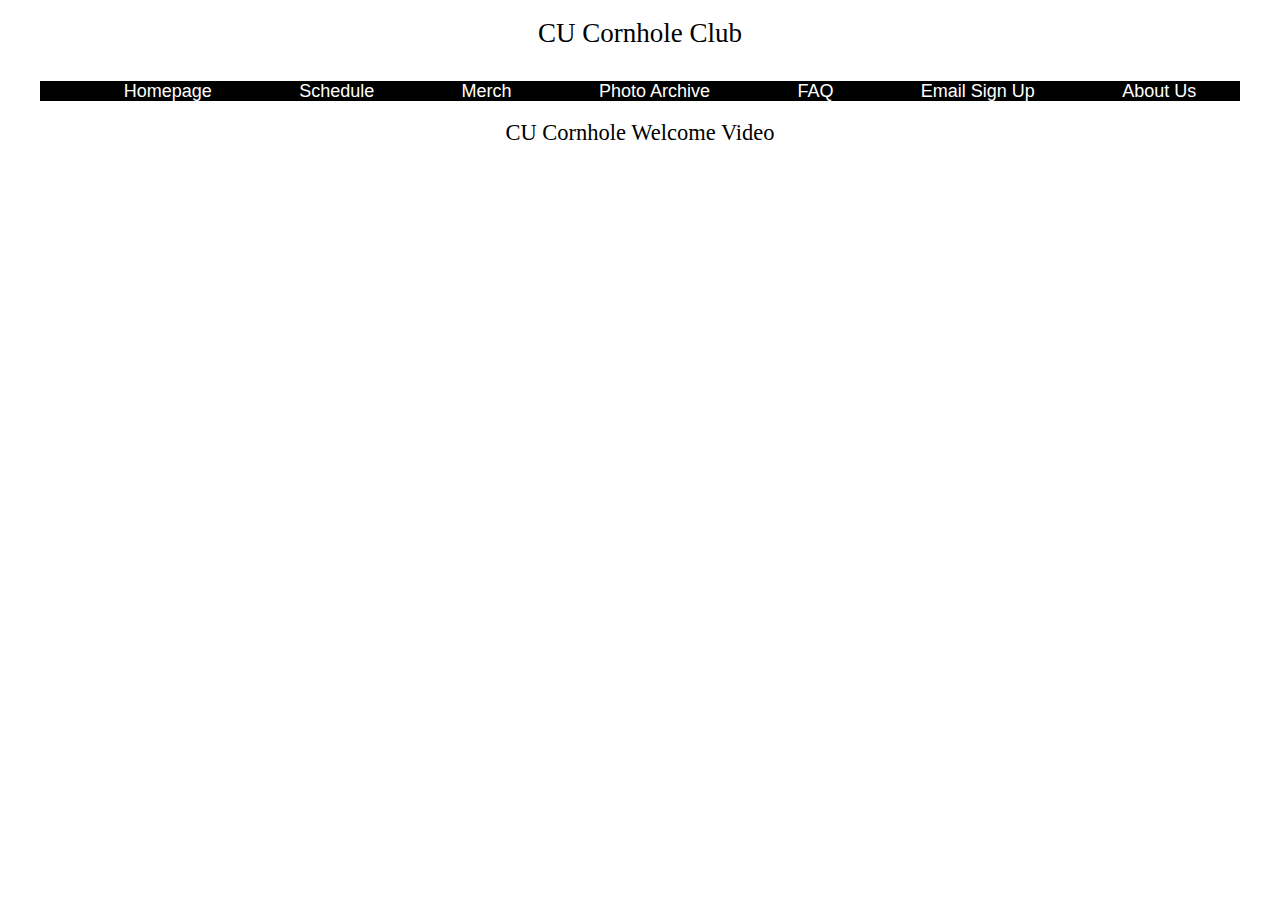
==== index.html @ f445bceb "hw" ====
<!DOCTYPE html> <!--homepage-->
<html lang="en" dir="ltr">
  <head>
    <meta charset="utf-8">
    <meta name="viewport" content="width=device-width, initial-scale=1">
    <title>CU Cornhole Club</title>
    <link href="css/normalize.css" rel="stylesheet">
    <link href="css/index.css" rel="stylesheet">
  </head>
  <body>
    <div class="container">
      <a class="skip-link" href="#main-content">Skip Navigation</a>
      <header>
        <h1>CU Cornhole Club</h1>
      </header>
      <nav>
        <h2 class="sr-only">Navigation</h2>
        <ul>
          <li><a href="#" class="nav-text">Homepage</a></li>
          <li><a href="schedule.html" class="nav-text">Schedule</a></li>
          <li><a href="merch.html" class="nav-text">Merch</a></li>
          <li><a href="photo-archive.html" class="nav-text">Photo Archive</a></li>
          <li><a href="faq.html" class="nav-text">FAQ</a></li>
          <li><a href="email-sign-up.html" class="nav-text">Email Sign Up</a></li>
          <li><a href="about-us.html" class="nav-text">About Us</a></li>
        </ul>
      </nav>
      <main id="main-content">
        <section id="club-video">
          <h2>CU Cornhole Welcome Video</h2>
          <iframe width="560" height="315" src="https://www.youtube.com/embed/TB8_6crI8O0" title="YouTube video player" frameborder="0" allow="accelerometer; autoplay; clipboard-write; encrypted-media; gyroscope; picture-in-picture" allowfullscreen></iframe>
        </section>
      </main>
    </div>
    <!-- </div> end of container -->
  </body>
</html>
---- css/index.css ----
/* <link href="https://cdn.jsdelivr.net/npm/bootstrap@5.0.2/dist/css/bootstrap.min.css" rel="stylesheet" integrity="sha384-EVSTQN3/azprG1Anm3QDgpJLIm9Nao0Yz1ztcQTwFspd3yD65VohhpuuCOmLASjC" crossorigin="anonymous"> */

/* Hide only visually, but have it available for screen readers: */
.sr-only {
  border: 0;
  clip: rect(0, 0, 0, 0);
  height: 1px;
  margin: -1px;
  overflow: hidden;
  padding: 0;
  position: absolute;
  white-space: nowrap;
  width: 1px;
}

.skip-link{
  background: tomato;
  color: #fff;
  font-weight: 700;
  padding: 4px;
  position: absolute;
  transform: translateY(-200%);
}
.skip-link:focus{
  transform: translateY(-50%);
}
.skip-link{
  /* same as before */
  transition: transform 0.3s;
}

body{
  background: white;
  font-family: sans-serif;
  font-weight: 300;
  font-size: 18px;
}
h1, h2, h3{
  font-family: serif;
  font-weight: normal;
  font-size: 1.5em;
  padding-bottom: 0.5em;
  text-align: center;
}
h2{
  font-size: 1.25em;
}
h3{
  font-size: 1.1em;
}
p{
  /* margin-bottom: 1.8em; */
  line-height: 1.8em;
}

.container{
  max-width: 1200px;
  margin: 0 auto;
  /* background: lightsalmon; */
  width: 100vw;
  height: 100vh;
}

nav{
  background-color: black;
}
nav ul{
  display: flex;
  flex-flow: row nowrap;
  justify-content: space-around;
}
nav ul li{
  list-style: none;
}

.nav-text{color: white; text-decoration: none;}
.nav-text:Link{color: white;}
.nav-text:Visted{color: white;}
.nav-text:Hover{color: white;}
.nav-text:Active{color: white;}

.row {
  display: flex;
}

/* Create three equal columns that sits next to each other */
.column {
  flex: 33.33%;
  padding: 5px;
}
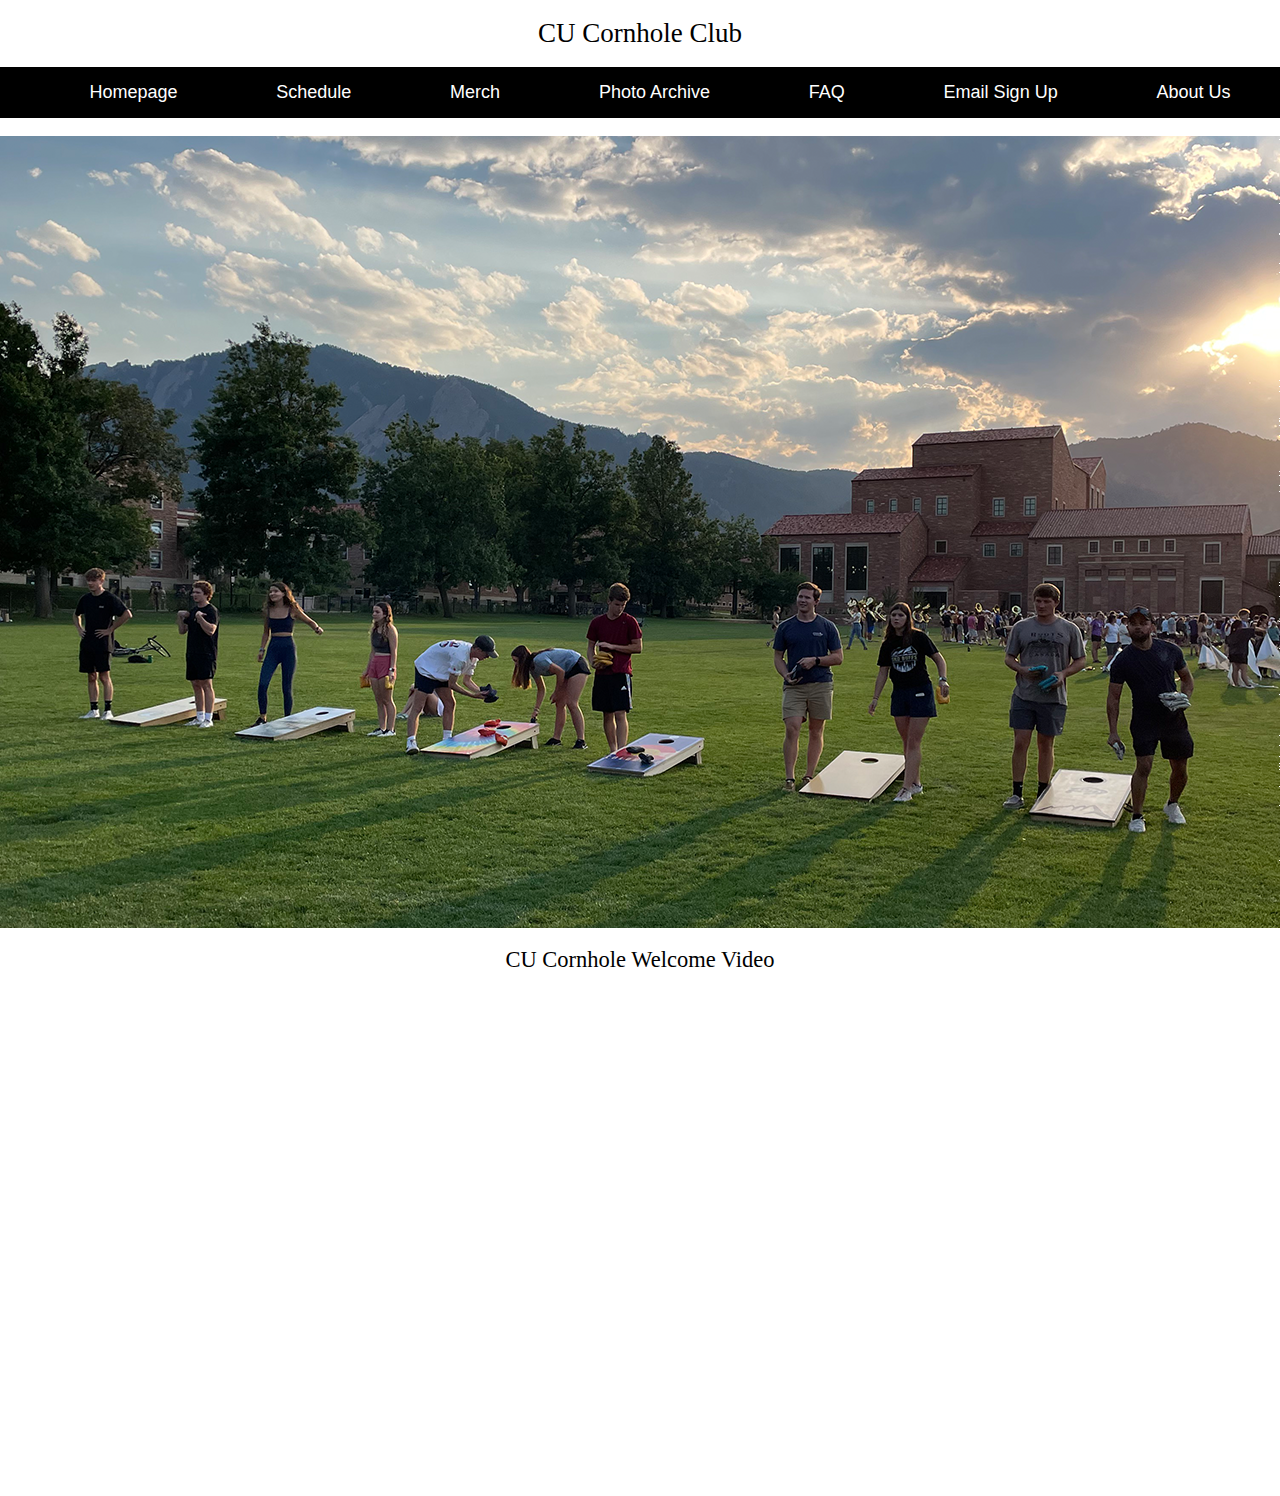
==== commit 5cf7eb1a: "hw" ====
--- a/index.html
+++ b/index.html
@@ -26,9 +26,12 @@
         </ul>
       </nav>
       <main id="main-content">
+        <section>
+          <img src="img/index-1.png">
+        </section>
         <section id="club-video">
           <h2>CU Cornhole Welcome Video</h2>
-          <iframe width="560" height="315" src="https://www.youtube.com/embed/TB8_6crI8O0" title="YouTube video player" frameborder="0" allow="accelerometer; autoplay; clipboard-write; encrypted-media; gyroscope; picture-in-picture" allowfullscreen></iframe>
+          <iframe width="100%" height="500vh" src="https://www.youtube.com/embed/TB8_6crI8O0" title="YouTube video player" frameborder="0" allow="accelerometer; autoplay; clipboard-write; encrypted-media; gyroscope; picture-in-picture" allowfullscreen></iframe>
         </section>
       </main>
     </div>
--- a/css/index.css
+++ b/css/index.css
@@ -1,5 +1,7 @@
 /* <link href="https://cdn.jsdelivr.net/npm/bootstrap@5.0.2/dist/css/bootstrap.min.css" rel="stylesheet" integrity="sha384-EVSTQN3/azprG1Anm3QDgpJLIm9Nao0Yz1ztcQTwFspd3yD65VohhpuuCOmLASjC" crossorigin="anonymous"> */
-
+html, body {
+  height: 100vh;
+}
 /* Hide only visually, but have it available for screen readers: */
 .sr-only {
   border: 0;
@@ -39,7 +41,7 @@
   font-family: serif;
   font-weight: normal;
   font-size: 1.5em;
-  padding-bottom: 0.5em;
+  /* padding-bottom: 0.5em; */
   text-align: center;
 }
 h2{
@@ -54,7 +56,7 @@
 }
 
 .container{
-  max-width: 1200px;
+  max-width: 1280px;
   margin: 0 auto;
   /* background: lightsalmon; */
   width: 100vw;
@@ -63,6 +65,8 @@
 
 nav{
   background-color: black;
+  margin-bottom: 0;
+
 }
 nav ul{
   display: flex;
@@ -71,6 +75,7 @@
 }
 nav ul li{
   list-style: none;
+  padding: 15px 0px;
 }
 
 .nav-text{color: white; text-decoration: none;}
@@ -83,8 +88,27 @@
   display: flex;
 }
 
+/* imgs change size */
+img{
+  max-width: 100%;
+  display:table;
+}
+
+
 /* Create three equal columns that sits next to each other */
 .column {
   flex: 33.33%;
   padding: 5px;
 }
+
+.enlarge {
+
+  transition: transform 0.25s ease;
+}
+
+.enlarge:hover {
+
+  transform: scale(1.5);
+  z-index: 1;
+
+}
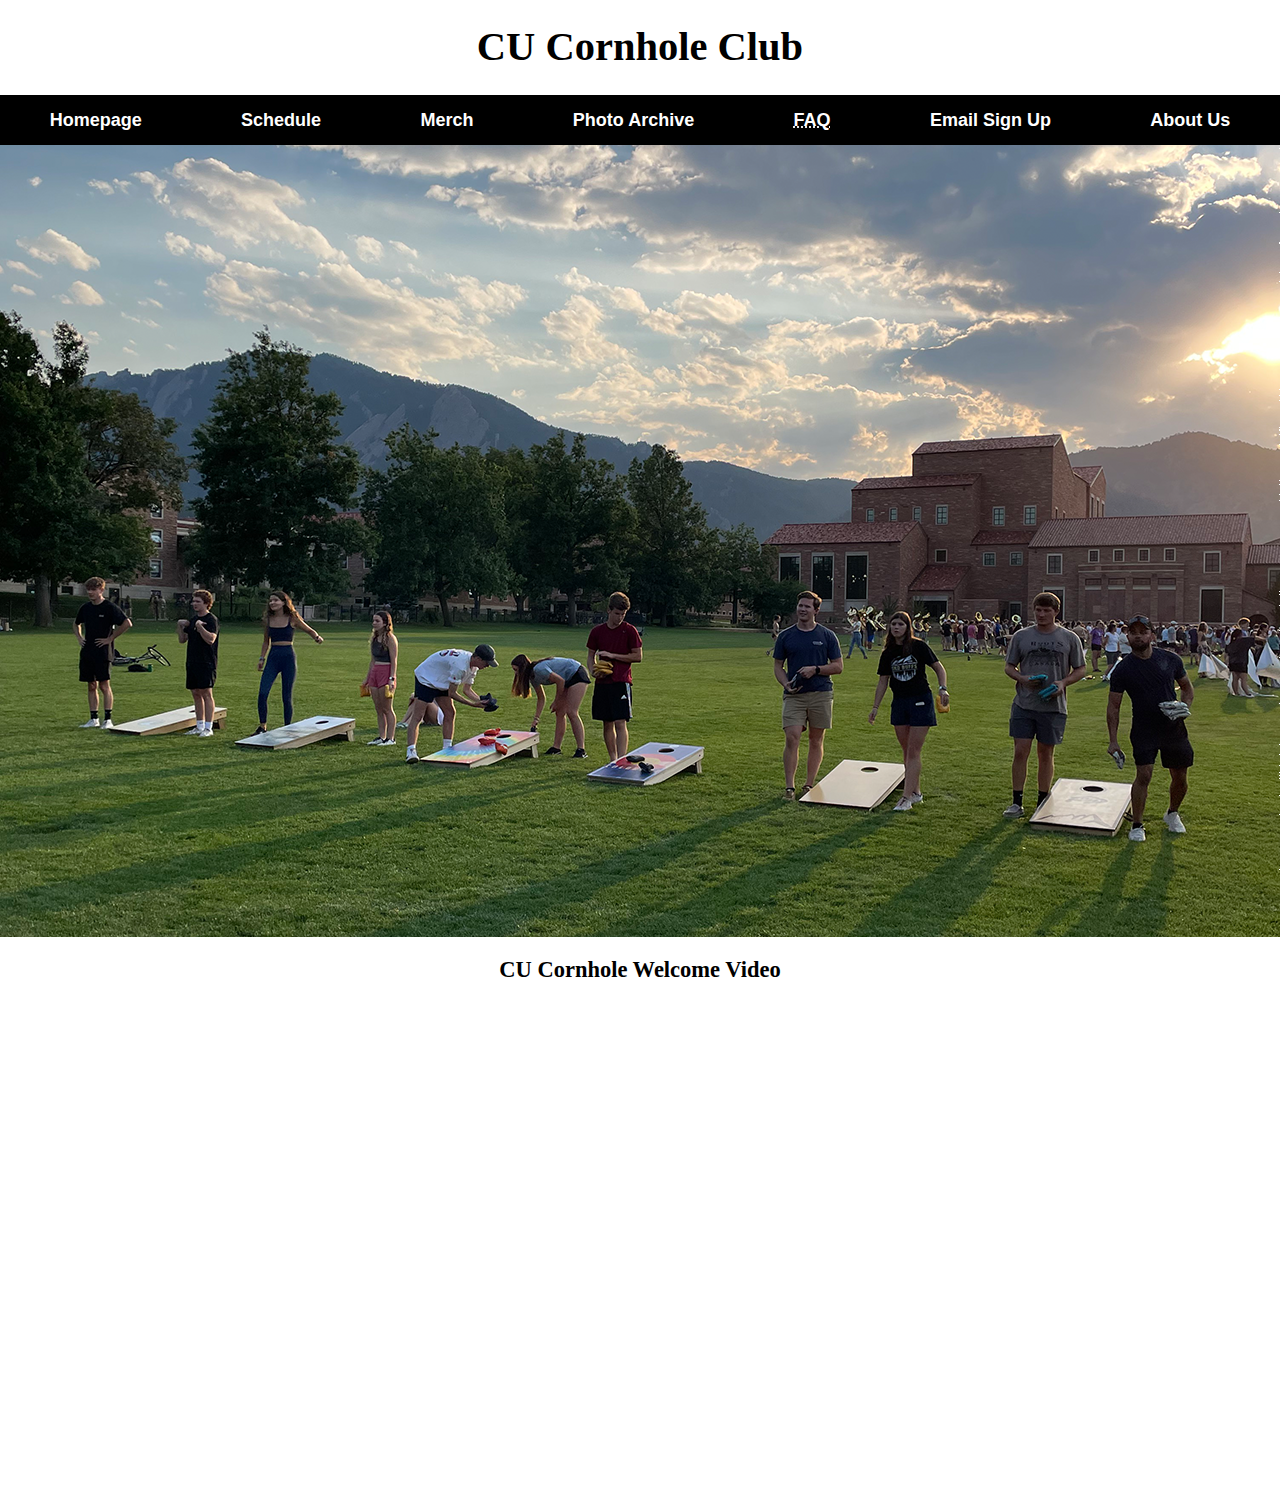
==== commit b8bd5973: "hw" ====
--- a/index.html
+++ b/index.html
@@ -20,7 +20,7 @@
           <li><a href="schedule.html" class="nav-text">Schedule</a></li>
           <li><a href="merch.html" class="nav-text">Merch</a></li>
           <li><a href="photo-archive.html" class="nav-text">Photo Archive</a></li>
-          <li><a href="faq.html" class="nav-text">FAQ</a></li>
+          <li><a href="faq.html" class="nav-text"><abbr title="Frequently Asked Questions">FAQ</abbr></a></li>
           <li><a href="email-sign-up.html" class="nav-text">Email Sign Up</a></li>
           <li><a href="about-us.html" class="nav-text">About Us</a></li>
         </ul>
--- a/css/index.css
+++ b/css/index.css
@@ -1,7 +1,16 @@
 /* <link href="https://cdn.jsdelivr.net/npm/bootstrap@5.0.2/dist/css/bootstrap.min.css" rel="stylesheet" integrity="sha384-EVSTQN3/azprG1Anm3QDgpJLIm9Nao0Yz1ztcQTwFspd3yD65VohhpuuCOmLASjC" crossorigin="anonymous"> */
+*,
+* :before,
+* :after {
+    box-sizing: border-box;
+    padding: 0;
+    margin: 0;
+}
+
 html, body {
   height: 100vh;
 }
+
 /* Hide only visually, but have it available for screen readers: */
 .sr-only {
   border: 0;
@@ -15,8 +24,9 @@
   width: 1px;
 }
 
+/* skip nav */
 .skip-link{
-  background: tomato;
+  background: black;
   color: #fff;
   font-weight: 700;
   padding: 4px;
@@ -24,7 +34,7 @@
   transform: translateY(-200%);
 }
 .skip-link:focus{
-  transform: translateY(-50%);
+  transform: translateY(-75%);
 }
 .skip-link{
   /* same as before */
@@ -37,36 +47,35 @@
   font-weight: 300;
   font-size: 18px;
 }
-h1, h2, h3{
+h1, h2{
   font-family: serif;
   font-weight: normal;
-  font-size: 1.5em;
+  font-size: 2.25em;
+  font-weight: bold;
   /* padding-bottom: 0.5em; */
+  margin: 24px 0px;
   text-align: center;
 }
 h2{
+  margin: 20px 0px;
   font-size: 1.25em;
 }
-h3{
-  font-size: 1.1em;
-}
 p{
-  /* margin-bottom: 1.8em; */
   line-height: 1.8em;
 }
 
 .container{
   max-width: 1280px;
   margin: 0 auto;
-  /* background: lightsalmon; */
   width: 100vw;
   height: 100vh;
 }
 
+/* nav */
 nav{
   background-color: black;
   margin-bottom: 0;
-
+  font-weight: bold;
 }
 nav ul{
   display: flex;
@@ -77,7 +86,6 @@
   list-style: none;
   padding: 15px 0px;
 }
-
 .nav-text{color: white; text-decoration: none;}
 .nav-text:Link{color: white;}
 .nav-text:Visted{color: white;}
@@ -94,21 +102,63 @@
   display:table;
 }
 
-
 /* Create three equal columns that sits next to each other */
 .column {
-  flex: 33.33%;
+  flex: 25%;
   padding: 5px;
 }
-
 .enlarge {
 
   transition: transform 0.25s ease;
 }
-
 .enlarge:hover {
 
   transform: scale(1.5);
   z-index: 1;
 
 }
+.center {
+  display: block;
+  margin-left: auto;
+  margin-right: auto;
+  width: 50%;
+}
+
+/* tablet */
+@media screen and (min-width: 641px) and (max-width: 900px){
+  nav ul{
+    display: flex;
+    flex-flow: row wrap;
+    justify-content: space-around;
+  }
+  nav ul li{
+    list-style: none;
+    padding: 15px 35px;
+  }
+
+  /* photo archive */
+  .column {
+    flex: 50%;
+    padding: 5px;
+  }
+}
+
+/* mobile */
+@media screen and (max-width: 640px){
+  nav ul{
+    flex-flow: column nowrap;
+    text-align: center;
+  }
+  nav ul li a{
+    display: block;
+    padding: 10px 5px;
+    margin: 0px;
+    border: 1px white solid;
+  }
+
+  /* photo archive */
+  .column {
+    flex: 100%;
+    padding: 5px;
+  }
+}
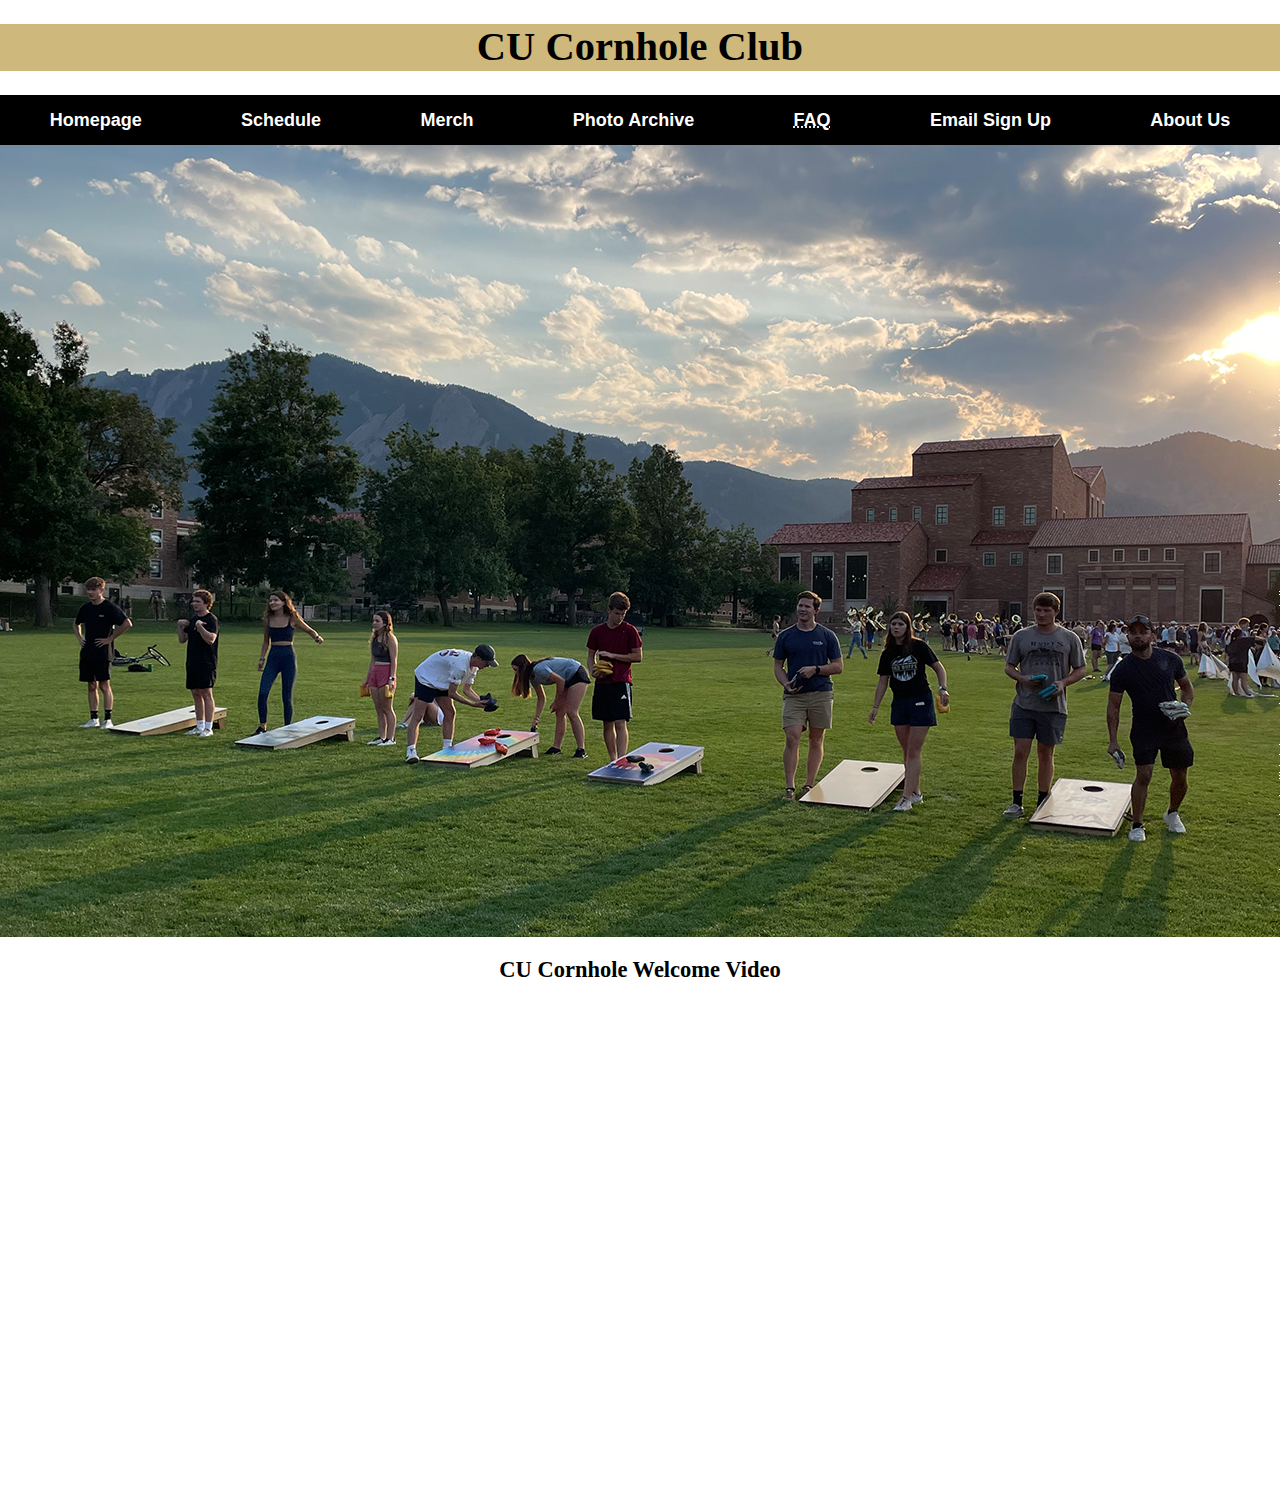
==== commit 73453854: "Banner Changes" ====
--- a/index.html
+++ b/index.html
@@ -10,12 +10,12 @@
   <body>
     <div class="container">
       <a class="skip-link" href="#main-content">Skip Navigation</a>
-      <header>
+      <header class="topStrip">
         <h1>CU Cornhole Club</h1>
       </header>
       <nav>
         <h2 class="sr-only">Navigation</h2>
-        <ul>
+        <ul class = "mar0">
           <li><a href="#" class="nav-text">Homepage</a></li>
           <li><a href="schedule.html" class="nav-text">Schedule</a></li>
           <li><a href="merch.html" class="nav-text">Merch</a></li>
--- a/css/index.css
+++ b/css/index.css
@@ -92,6 +92,25 @@
 .nav-text:Hover{color: white;}
 .nav-text:Active{color: white;}
 
+/* merch links */
+#merch-links ul{
+  display: flex;
+  flex-flow: row nowrap;
+  justify-content: space-around;
+}
+#merch-links ul li{
+  list-style: none;
+  /* font-weight: bold; */
+  padding: 15px 10px;
+  background-color: #CFB87C;
+}
+.merch-text{color: black; text-decoration: none;}
+.merch-text:Link{color: black;}
+.merch-text:Visted{color: black;}
+.merch-text:Hover{color: black;}
+.merch-text:Active{color: black;}
+
+
 .row {
   display: flex;
 }
@@ -156,9 +175,29 @@
     border: 1px white solid;
   }
 
+  /* merch links */
+  #merch-links ul{
+    flex-flow: column nowrap;
+    text-align: center;
+  }
+  #merch-links ul li a{
+    display: block;
+    padding: 10px 5px;
+    margin: 0px;
+    border: 1px black solid;
+  }
+
   /* photo archive */
   .column {
     flex: 100%;
     padding: 5px;
   }
 }
+.topStrip {
+  background-color: #CFB87C; 
+  padding: .009px;
+}
+
+.mar0 {
+  margin: 0;
+}
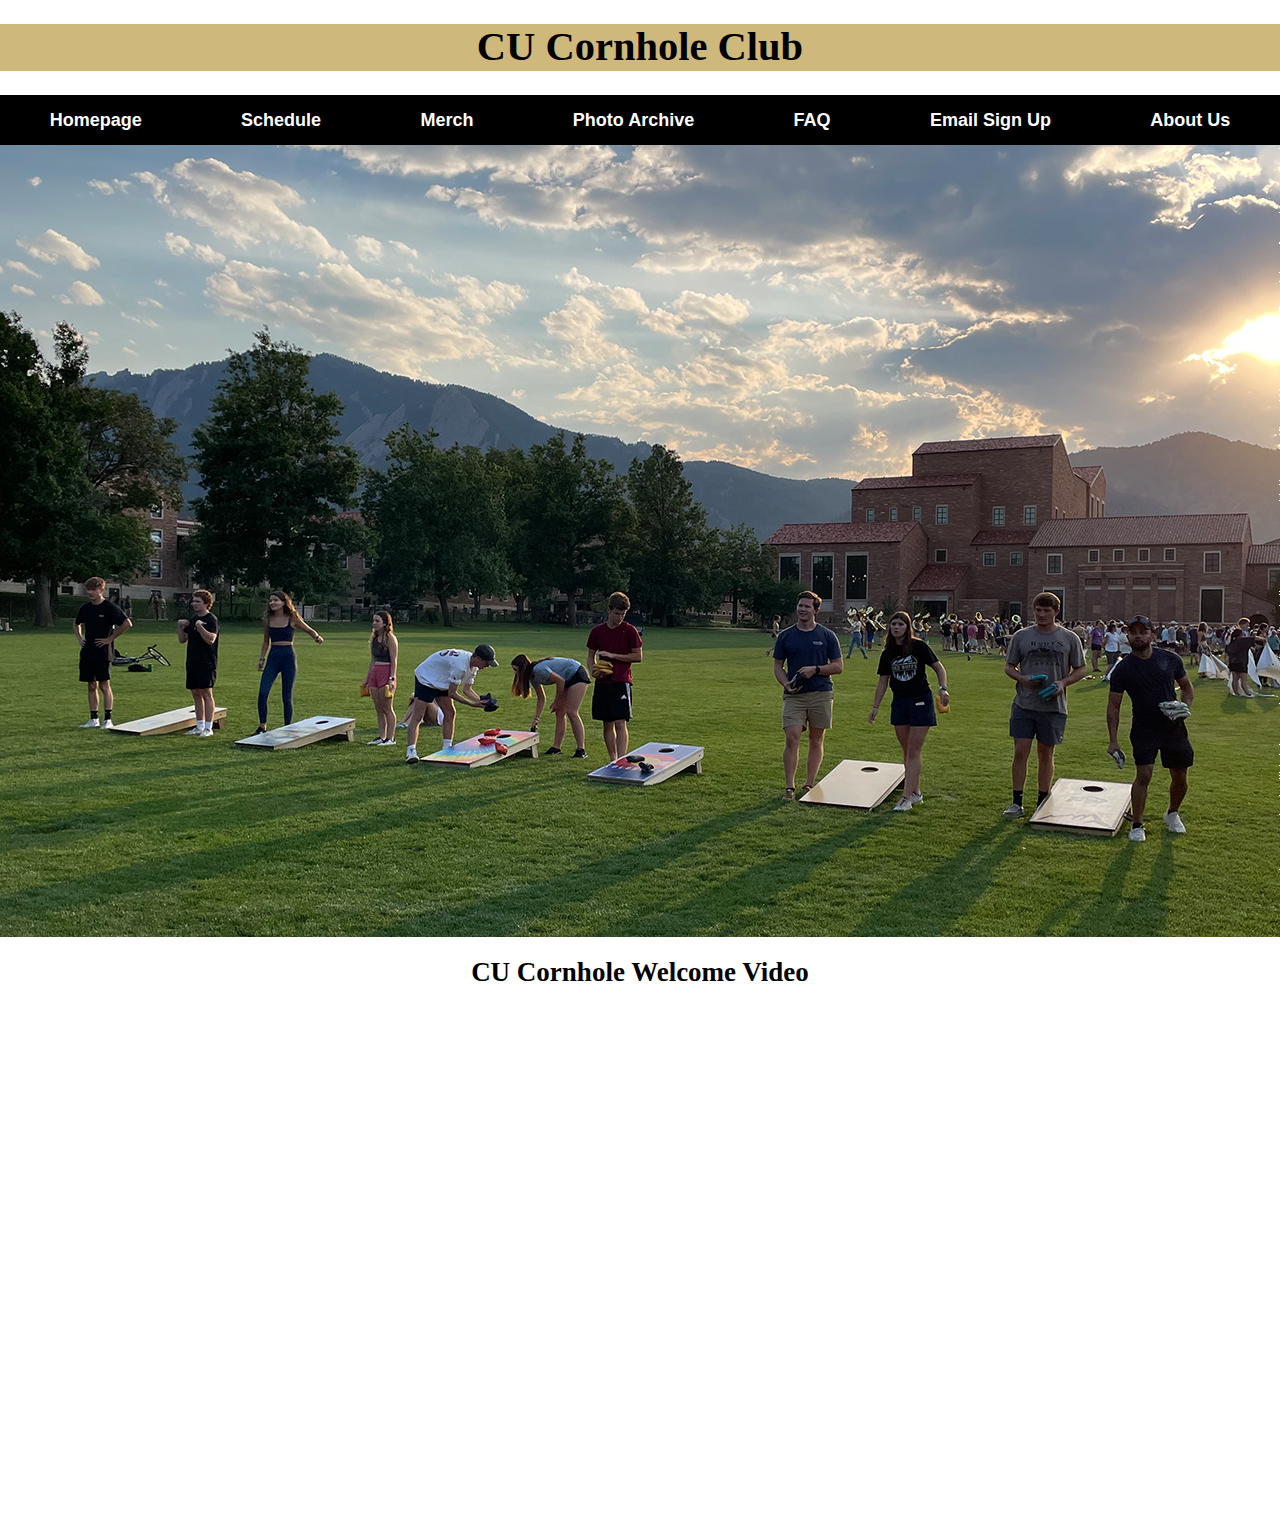
==== commit fa424403: "class" ====
--- a/index.html
+++ b/index.html
@@ -20,7 +20,7 @@
           <li><a href="schedule.html" class="nav-text">Schedule</a></li>
           <li><a href="merch.html" class="nav-text">Merch</a></li>
           <li><a href="photo-archive.html" class="nav-text">Photo Archive</a></li>
-          <li><a href="faq.html" class="nav-text"><abbr title="Frequently Asked Questions">FAQ</abbr></a></li>
+          <li><a href="faq.html" class="nav-text">FAQ</a></li>
           <li><a href="email-sign-up.html" class="nav-text">Email Sign Up</a></li>
           <li><a href="about-us.html" class="nav-text">About Us</a></li>
         </ul>
--- a/css/index.css
+++ b/css/index.css
@@ -34,7 +34,7 @@
   transform: translateY(-200%);
 }
 .skip-link:focus{
-  transform: translateY(-75%);
+  transform: translateY(0%);
 }
 .skip-link{
   /* same as before */
@@ -58,7 +58,7 @@
 }
 h2{
   margin: 20px 0px;
-  font-size: 1.25em;
+  font-size: 1.5em;
 }
 p{
   line-height: 1.8em;
@@ -119,6 +119,16 @@
 img{
   max-width: 100%;
   display:table;
+}
+.photo-text-top{
+  font-size: 20px;
+  font-weight: bold;
+  text-align: center;
+  margin-top: 5px;
+}
+.photo-text-bot{
+  text-align: center;
+  margin-bottom: 50px;
 }
 
 /* Create three equal columns that sits next to each other */
@@ -194,7 +204,7 @@
   }
 }
 .topStrip {
-  background-color: #CFB87C; 
+  background-color: #CFB87C;
   padding: .009px;
 }
 
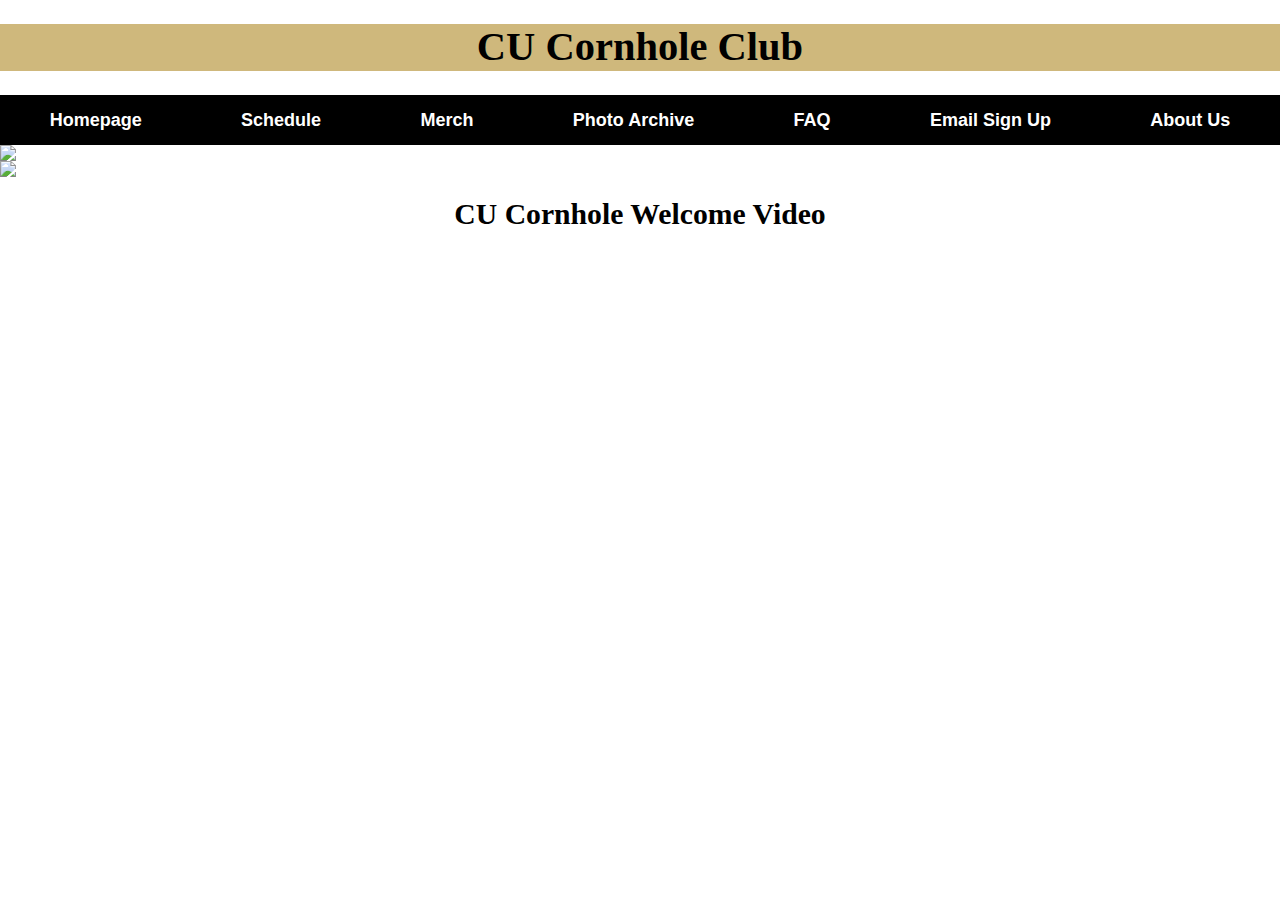
==== commit 57be3027: "hw" ====
--- a/index.html
+++ b/index.html
@@ -27,14 +27,14 @@
       </nav>
       <main id="main-content">
         <section>
-          <img src="img/index-1.png">
+          <img src="img/index1.png">
+          <img src="img/index2.jpg">
         </section>
         <section id="club-video">
           <h2>CU Cornhole Welcome Video</h2>
           <iframe width="100%" height="500vh" src="https://www.youtube.com/embed/TB8_6crI8O0" title="YouTube video player" frameborder="0" allow="accelerometer; autoplay; clipboard-write; encrypted-media; gyroscope; picture-in-picture" allowfullscreen></iframe>
         </section>
       </main>
-    </div>
-    <!-- </div> end of container -->
+    </div> <!-- end of container -->
   </body>
 </html>
--- a/css/index.css
+++ b/css/index.css
@@ -58,7 +58,7 @@
 }
 h2{
   margin: 20px 0px;
-  font-size: 1.5em;
+  font-size: 1.65em;
 }
 p{
   line-height: 1.8em;
@@ -121,7 +121,7 @@
   display:table;
 }
 .photo-text-top{
-  font-size: 20px;
+  font-size: 1.2em;
   font-weight: bold;
   text-align: center;
   margin-top: 5px;
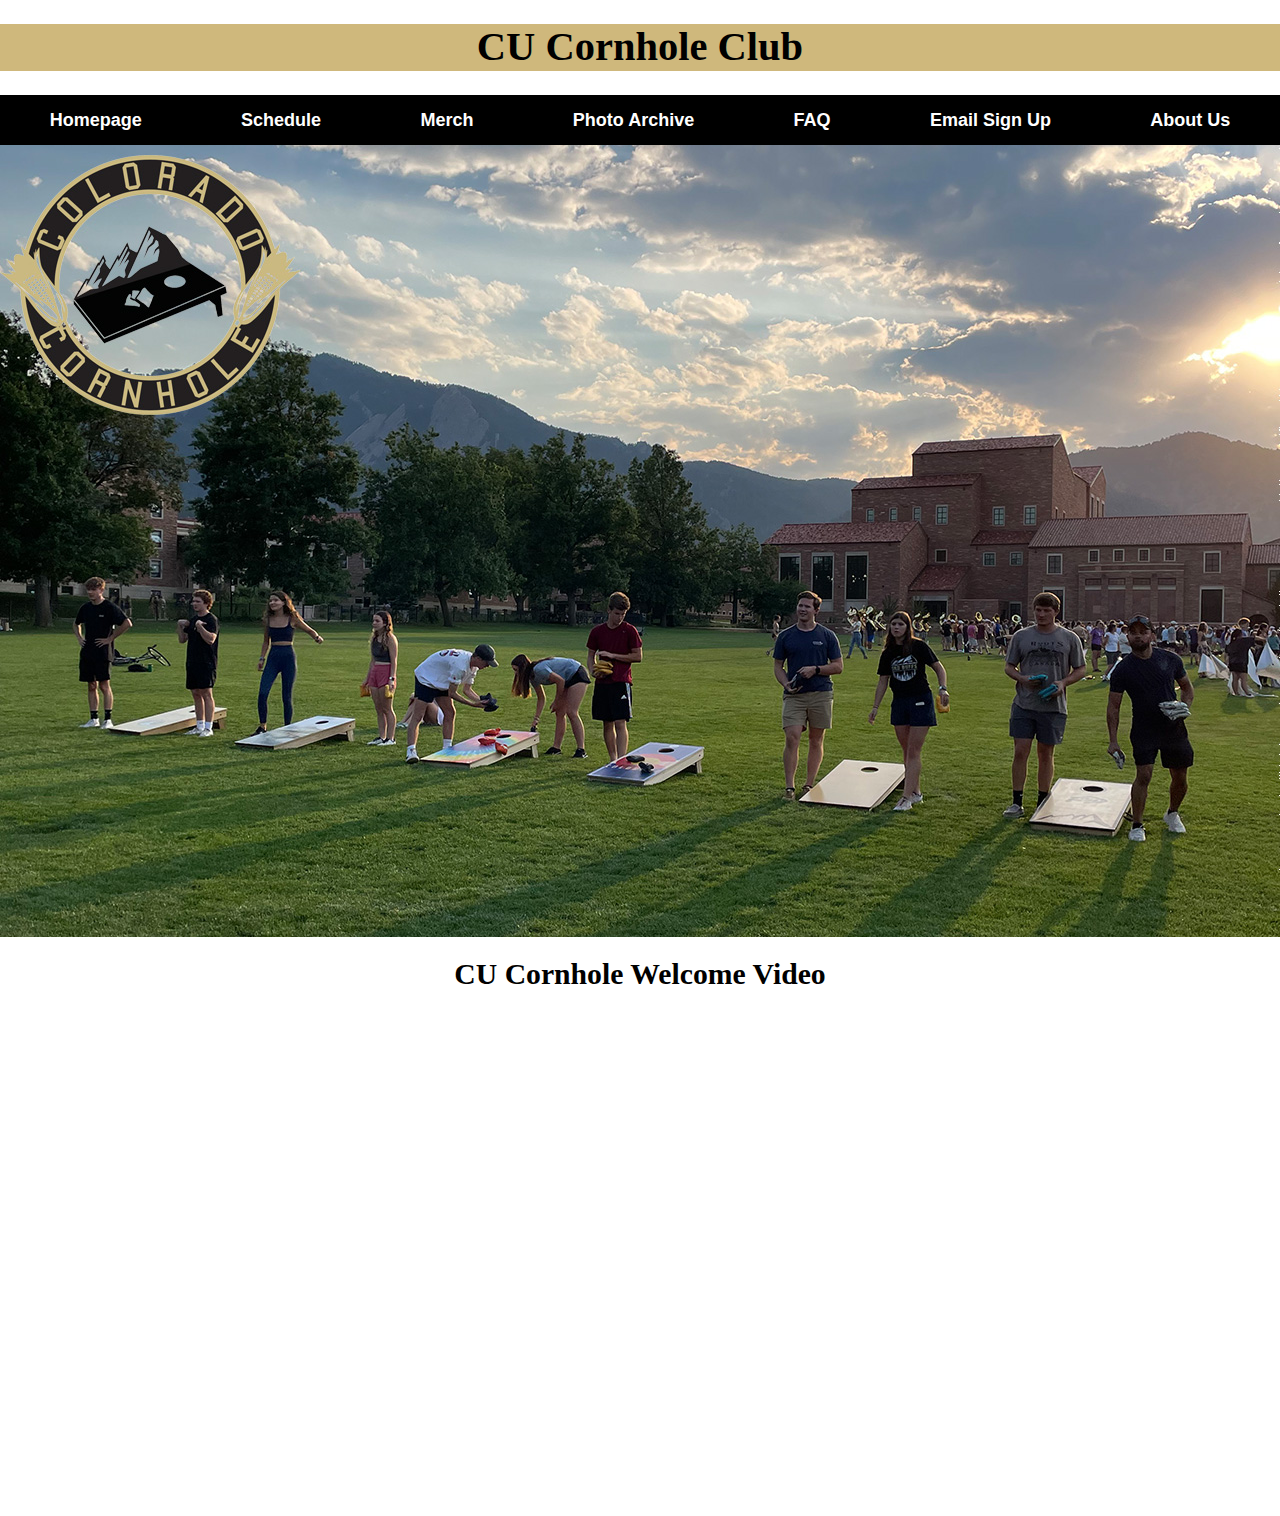
==== commit 51bbf8b0: "hw" ====
--- a/index.html
+++ b/index.html
@@ -27,8 +27,7 @@
       </nav>
       <main id="main-content">
         <section>
-          <img src="img/index1.png">
-          <img src="img/index2.jpg">
+          <img src="img/index1.jpg">
         </section>
         <section id="club-video">
           <h2>CU Cornhole Welcome Video</h2>
--- a/css/index.css
+++ b/css/index.css
@@ -100,7 +100,6 @@
 }
 #merch-links ul li{
   list-style: none;
-  /* font-weight: bold; */
   padding: 15px 10px;
   background-color: #CFB87C;
 }
@@ -120,6 +119,11 @@
   max-width: 100%;
   display:table;
 }
+
+/* text under photos */
+.photo-text{
+  text-align: center;
+}
 .photo-text-top{
   font-size: 1.2em;
   font-weight: bold;
@@ -152,6 +156,16 @@
   margin-right: auto;
   width: 50%;
 }
+
+/* Create two equal columns that sits next to each other */
+.row {
+  display: flex;
+}
+.column2 {
+  flex: 50%;
+  padding: 10px;
+}
+
 
 /* tablet */
 @media screen and (min-width: 641px) and (max-width: 900px){
@@ -202,6 +216,10 @@
     flex: 100%;
     padding: 5px;
   }
+  
+  .row {
+    display: block
+  }
 }
 .topStrip {
   background-color: #CFB87C;
